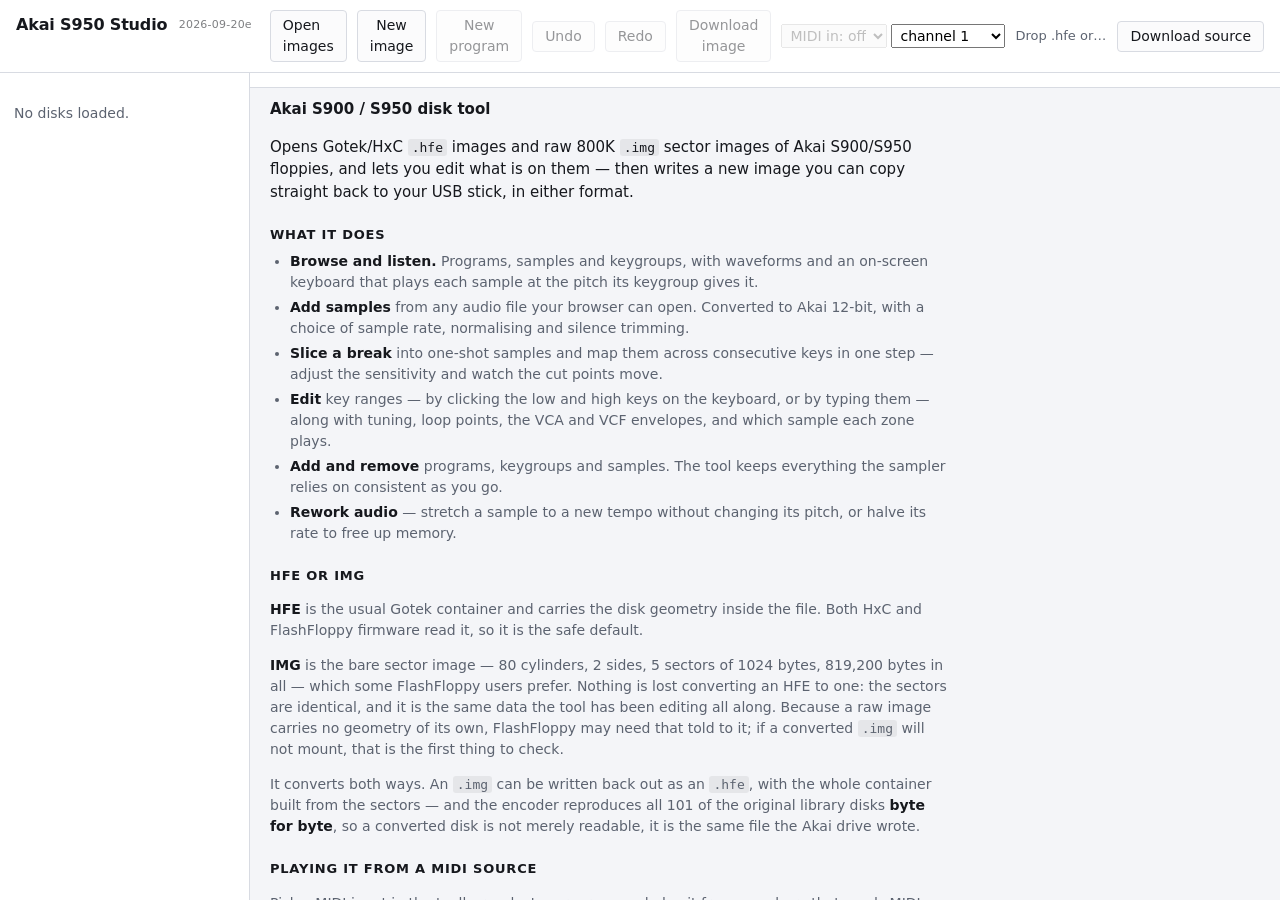
==== index.html @ 5ddc9b1e "New image: start a disk from nothing An empty S950 disk turns out to be 800 blocks of zeros. The onl" ====
<!doctype html>
<html lang="en">
<head>
<meta charset="utf-8">
<meta name="viewport" content="width=device-width, initial-scale=1">
<title>Akai S950 Studio</title>
<link rel="stylesheet" href="style.css">
</head>
<body>

<header>
  <h1>Akai S950 Studio <span id="buildStamp" title="Loaded code version - if this is not the latest, reload with Ctrl+F5"></span></h1>
  <div class="tools">
    <label class="button">
      Open images<input type="file" id="pick" accept=".hfe,.img" multiple hidden>
    </label>
    <label class="button" id="addSampleBtn">
      Add sample<input type="file" id="audioPick" accept="audio/*" hidden>
    </label>
    <button id="newImage" title="Start an empty 800K disk image, to fill and download">New image</button>
    <button id="newProgram" disabled title="Create an empty program on the selected disk">New program</button>
    <button id="undo" disabled title="Nothing to undo">Undo</button>
    <button id="redo" disabled title="Nothing to redo">Redo</button>
    <button id="save" disabled>Download image</button>
    <label class="midi" title="Play the selected program from any MIDI source. Needs the page
 served over http or https - Web MIDI is refused on a file:// page.">
      <select id="midiIn"><option value="">MIDI in: off</option></select>
      <select id="midiCh" title="Which MIDI channel to listen on"></select>
    </label>
    <span id="status">Drop .hfe or .img files anywhere, or use Open.</span>
    <!-- The source bundle, not a disk image — kept at the far right so it cannot be
         mistaken for "Download image" above. -->
    <a class="button" id="getSource" href="AkaiS950Web.zip" download
       title="Download AkaiS950Web.zip — the app's source, to run locally">Download source</a>
  </div>
</header>

<main>
  <nav id="tree" aria-label="Disk contents">
    <p class="empty">No disks loaded.</p>
  </nav>

  <section id="detail">
    <!-- one horizontal strip: name, actions, the type's own fields, then facts -->
    <div id="infoBar" hidden>
      <span id="fileName"></span>
      <span class="rowbuttons" id="fileOps" hidden>
        <button id="opRenameFile">Rename</button>
        <button id="opDelete" hidden>Delete</button>
      </span>
      <span id="progWrap" hidden><span id="progParams"></span></span>
      <span id="smpWrap" hidden><span id="smpParams"></span></span>
      <span id="fileFacts" class="muted"></span>
    </div>

    <div id="scroll">
    <div id="intro">
      <h2>Akai S900 / S950 disk tool</h2>
      <p class="lede">
        Opens Gotek/HxC <code>.hfe</code> images and raw 800K <code>.img</code> sector
        images of Akai S900/S950 floppies, and lets you edit what is on them &mdash; then
        writes a new image you can copy straight back to your USB stick, in either format.
      </p>

      <h3>What it does</h3>
      <ul>
        <li><b>Browse and listen.</b> Programs, samples and keygroups, with waveforms and
          an on-screen keyboard that plays each sample at the pitch its keygroup gives it.</li>
        <li><b>Add samples</b> from any audio file your browser can open. Converted to Akai
          12-bit, with a choice of sample rate, normalising and silence trimming.</li>
        <li><b>Slice a break</b> into one-shot samples and map them across consecutive keys
          in one step &mdash; adjust the sensitivity and watch the cut points move.</li>
        <li><b>Edit</b> key ranges &mdash; by clicking the low and high keys on the keyboard,
          or by typing them &mdash; along with tuning, loop points, the VCA and VCF envelopes,
          and which sample each zone plays.</li>
        <li><b>Add and remove</b> programs, keygroups and samples. The tool keeps everything
          the sampler relies on consistent as you go.</li>
        <li><b>Rework audio</b> &mdash; stretch a sample to a new tempo without changing its
          pitch, or halve its rate to free up memory.</li>
      </ul>

      <h3>HFE or IMG</h3>
      <p>
        <b>HFE</b> is the usual Gotek container and carries the disk geometry inside the
        file. Both HxC and FlashFloppy firmware read it, so it is the safe default.
      </p>
      <p>
        <b>IMG</b> is the bare sector image &mdash; 80 cylinders, 2 sides, 5 sectors of
        1024 bytes, 819,200 bytes in all &mdash; which some FlashFloppy users prefer.
        Nothing is lost converting an HFE to one: the sectors are identical, and it is the
        same data the tool has been editing all along. Because a raw image carries no
        geometry of its own, FlashFloppy may need that told to it; if a converted
        <code>.img</code> will not mount, that is the first thing to check.
      </p>
      <p>
        It converts both ways. An <code>.img</code> can be written back out as an
        <code>.hfe</code>, with the whole container built from the sectors &mdash; and the
        encoder reproduces all 101 of the original library disks <b>byte for byte</b>, so a
        converted disk is not merely readable, it is the same file the Akai drive wrote.
      </p>

      <h3>Playing it from a MIDI source</h3>
      <p>
        Pick a MIDI input in the toolbar, select a program, and play it from anywhere that
        sends MIDI &mdash; eight voices, with the keygroup under each note deciding the
        sample, the tuning and the whole voice, filter and envelopes included. Useful for
        hearing a program as an instrument rather than a list, and for sending the same
        part here and to a real S950 to compare the two.
      </p>
      <p>
        Browsers only grant MIDI access to a page served over http or https, so the control
        is greyed out if you opened <code>index.html</code> straight from disk. Run
        <code>node serve.js</code> and use the address it prints.
      </p>

      <h3>Getting started</h3>
      <ol>
        <li>Drop <code>.hfe</code> or <code>.img</code> files anywhere on this window, or
          use <b>Open images</b>. You can open several at once, in either format.</li>
        <li>Pick a program or a sample from the list on the left.</li>
        <li>Make your changes. <b>Undo</b> and <b>Redo</b> work throughout.</li>
        <li>Press <b>Download image</b>, choose <code>.hfe</code> or <code>.img</code>,
          and copy the file to your Gotek.</li>
      </ol>
      <p>
        Edits are held in this page until you download. The file you opened is never
        modified, and a disk with unsaved changes is marked with a <code>*</code>.
      </p>

      <h3>Back up your images first</h3>
      <p>
        Please keep a copy of your <code>.hfe</code> and <code>.img</code> files somewhere
        safe before editing them. This tool writes a new image rather than altering the
        original, but the copy you put on your Gotek replaces what was there &mdash; and a backup is the only thing
        that makes a mistake, yours or the tool's, undoable.
      </p>

      <h3>The honest disclaimer</h3>
      <p>
        This is an independent tool with no connection to Akai, offered as-is and with no
        warranty. It talks to disk images on your computer, never to your sampler, so it
        cannot reach your hardware directly.
      </p>
      <p>
        What it <i>can</i> do is write an image your sampler does not like. The disk format
        was worked out by reading a library of 101 original disks and confirming the findings
        on a real S950, and every image this tool produces is checked against the structures
        the sampler depends on &mdash; but a malformed image can make an S950 hang while
        loading, which is recoverable with a power cycle and a good disk, yet no fun in the
        middle of a session. Try an edited disk before you rely on it, and keep that backup.
      </p>

      <h3>It all runs here, and you can take it with you</h3>
      <p>
        Nothing is uploaded. Every image you open is read and written inside this page, on
        your own machine.
      </p>
      <p>
        <b>Download source</b> at the top right gives you the app to run locally: the page,
        the three scripts it loads, a small static server and the README &mdash; seven files,
        no build step and no dependencies. Worth doing if you would rather not depend on this
        page staying up.
      </p>
      <p>
        The tests, the calibration rig and the format document are not in it. They are on
        GitHub with the rest of the source, and a download that only has to run is friendlier
        than one that carries the workshop with it.
      </p>

      <h3>Running it yourself</h3>
      <p>
        Unzip it and open <code>index.html</code>. That is the whole of it &mdash; the
        scripts are plain <code>&lt;script&gt;</code> tags rather than ES modules precisely
        so a <code>file://</code> page can load them, with no server and no build step.
      </p>
      <p>
        One thing a local file cannot have, though, because browsers only grant it to a page
        served over http or https: <b>Web MIDI</b>, so the MIDI control stays greyed out. For
        that, serve the folder &mdash; any static server will do:
      </p>
      <ul>
        <li><code>node serve.js</code> &mdash; included in the download, and it prints the
          address. <code>node serve.js 8099</code> to choose the port.</li>
        <li><code>python -m http.server 8000</code> &mdash; if you have Python rather than
          Node. Use <code>python3</code> on a Mac or Linux.</li>
        <li><code>npx serve</code> &mdash; if you would rather not keep anything around.</li>
      </ul>
      <p>
        Then open the address it prints, not the file. <code>selftest.html</code> beside it
        checks the app end to end in your browser, and the Node scripts in the same folder
        check the disk format itself against a library of real disks.
      </p>
    </div>

    <div id="file" hidden>
      <table id="fields"></table>

      <!-- Keyboard across the top, then the keygroup list on the left with everything
           that list used to spell out - key range, envelopes, samples - in the editor
           beside it. The list is a column of numbers because every other column of it
           was a worse copy of a field in the property grid. -->
      <div id="kgWrap" hidden>
        <canvas id="piano"></canvas>

        <div id="kgLayout">
          <div id="kgList">
            <h3>Keygroups <span id="kgCount" class="muted"></span></h3>
            <div class="scroller"><table id="keygroups"></table></div>
            <div class="kgbtns">
              <button id="kgAdd" title="Add a keygroup after the selected one">Add</button>
              <button id="kgDel" disabled title="Delete the selected keygroup">Delete</button>
            </div>
          </div>

          <div id="kgEdit" hidden>
            <h3>Keygroup <span id="kgEditNum" class="muted"></span></h3>
            <div class="editor">
              <div class="envs">
                <canvas id="vca"></canvas>
                <div class="vcfrow">
                  <canvas id="vcf"></canvas>
                  <div class="amt">
                    <input type="range" id="vcfAmt" min="-50" max="50" value="0"
                           orient="vertical" aria-label="VCF amount">
                    <span id="vcfAmtLabel">amt<br>0</span>
                  </div>
                </div>
                <!-- what the envelopes belong with: the keys they answer to, the velocity
                     that shapes them, and the LFO that moves them. The zones and flags
                     are in the column beside. -->
                <div id="paramsUnder">
                  <div id="paramsTop" class="pgrid"></div>
                  <div id="paramsLfo" class="pgrid"></div>
                </div>
              </div>
              <div id="params" class="pgrid"></div>
            </div>
          </div>
        </div>
      </div>


    </div>
    </div>

      <div id="waveWrap" hidden>
        <!-- the title text is its own span: setting textContent on the h3 would
             take the buttons with it -->
        <h3><span id="waveTitle">Waveform</span>
          <span class="rowbuttons" id="sampleOps" hidden>
            <button id="opTrim">Trim silence</button>
            <button id="opHalve">Halve rate</button>
            <button id="opStretch">Fit to tempo</button>
            <button id="opLoop">Find loop</button>
            <button id="opSlice">Slice</button>
          </span>
        </h3>
        <!-- the transport stands beside the waveform rather than under it: the dock is
             the shortest thing on screen, and a row of controls below the canvas was
             spending the height on nothing -->
        <div class="waverow">
          <canvas id="wave"></canvas>
          <div class="playbar">
            <button id="play">Play</button>
            <button id="stop">Stop</button>
            <label><input type="checkbox" id="useLoop"> honour loop points</label>
            <label title="Emulate the S950's 6th-order Butterworth low-pass. The slope is exact and the top of its range is measured; the bottom of the sweep and the modulation depths are approximate."><input type="checkbox" id="useVcf" checked> filter + envelope</label>
          </div>
        </div>
      </div>
  </section>
</main>

<div id="drop">Drop disk images to open</div>

<dialog id="saveDlg">
  <form method="dialog">
    <h2>Download image</h2>
    <p id="svSource" class="muted"></p>

    <div class="grid">
      <label for="svName">File name</label>
      <div class="pair">
        <input type="text" id="svName" spellcheck="false">
        <span class="unit" id="svExt">.hfe</span>
      </div>

      <label>Format</label>
      <div class="pair stack">
        <label class="inline"><input type="radio" name="svFmt" id="svHfe" value="hfe" checked>
          <b>HFE</b> &mdash; Gotek with HxC firmware, and FlashFloppy</label>
        <label class="inline"><input type="radio" name="svFmt" id="svImg" value="img">
          <b>IMG</b> &mdash; raw sectors, for FlashFloppy</label>
      </div>
    </div>

    <p id="svSummary" class="summary"></p>

    <menu>
      <span class="spacer"></span>
      <button type="button" id="svCancel">Cancel</button>
      <button type="button" id="svGo">Download</button>
    </menu>
  </form>
</dialog>

<dialog id="sliceDlg">
  <form method="dialog">
    <h2>Slice into one-shots</h2>
    <p id="slSource" class="muted"></p>

    <div class="grid">
      <label for="slSens">Sensitivity</label>
      <div class="pair">
        <input type="range" id="slSens" min="0" max="100" value="50">
        <span class="unit" id="slSensVal">50</span>
      </div>

      <label for="slMin">Shortest slice</label>
      <div class="pair">
        <input type="number" id="slMin" min="5" max="1000" step="5" value="40">
        <span class="unit">milliseconds</span>
      </div>

      <label for="slProg">Map to program</label>
      <div class="pair"><select id="slProg"></select></div>

      <label for="slRoot">From key</label>
      <div class="pair">
        <input type="number" id="slRoot" min="0" max="127" value="36">
        <span class="unit" id="slRootName">C1</span>
      </div>

      <label for="slRam">Sampler memory</label>
      <div class="pair">
        <select id="slRam">
          <option value="2359296">2.25 MB - expanded</option>
          <option value="768000">750 KB - stock</option>
        </select>
      </div>
    </div>

    <canvas id="slWave" height="120"></canvas>
    <p id="slSummary" class="summary"></p>

    <menu>
      <span class="spacer"></span>
      <button type="button" id="slCancel">Cancel</button>
      <button type="button" id="slGo">Slice</button>
    </menu>
  </form>
</dialog>

<dialog id="loopDlg">
  <form method="dialog">
    <h2>Find a loop</h2>
    <p id="lpSource" class="muted"></p>

    <div class="grid">
      <label for="lpMin">Shortest loop</label>
      <div class="pair">
        <input type="number" id="lpMin" min="2" max="5000" step="5" value="40">
        <span class="unit">milliseconds</span>
      </div>

      <label for="lpEnd">Loop ends at</label>
      <div class="pair">
        <select id="lpEnd">
          <option value="sustain">where the sustain ends</option>
          <option value="sample">the end of the sample</option>
          <option value="current">the end marker it has now</option>
        </select>
        <span class="unit" id="lpEndAt"></span>
      </div>

      <label for="lpMode">Loop mode</label>
      <div class="pair">
        <select id="lpMode">
          <option value="L">Looping</option>
          <option value="A">Alternating</option>
        </select>
      </div>
    </div>

    <canvas id="lpWave" height="120" title="Click to put the loop end where you want it"></canvas>
    <p class="unit" id="lpHint">Click the waveform to move the loop end. The loop is found
      backwards from there, so a sample with a release wants its end before the tail.</p>
    <p id="lpSummary" class="summary"></p>

    <menu>
      <button type="button" id="lpPreview">Preview</button>
      <span class="spacer"></span>
      <button type="button" id="lpCancel">Cancel</button>
      <button type="button" id="lpGo">Set loop</button>
    </menu>
  </form>
</dialog>

<dialog id="importDlg">
  <form method="dialog">
    <h2>Add sample to disk</h2>
    <p id="impSource" class="muted"></p>

    <div class="grid">
      <label for="impBeats">Length to use</label>
      <div class="pair">
        <input type="number" id="impTrim" step="0.01" min="0.01"> <span class="unit">seconds</span>
        <button type="button" id="impFit">Trim to fit</button>
      </div>

      <label for="impName">Sample name</label>
      <div class="pair">
        <input type="text" id="impName" maxlength="10" spellcheck="false">
        <span class="unit">10 characters, upper case</span>
      </div>

      <label for="impRate">Sample rate</label>
      <div class="pair"><select id="impRate"></select></div>

      <label for="impPitch">Nominal pitch</label>
      <div class="pair">
        <input type="number" id="impPitch" min="0" max="127" value="60">
        <span class="unit" id="impPitchName">C3</span>
      </div>

      <label for="impLoop">Loop mode</label>
      <div class="pair">
        <select id="impLoop">
          <option value="O">One-shot</option>
          <option value="L">Looping</option>
          <option value="A">Alternating</option>
        </select>
      </div>

      <span></span>
      <label class="inline"><input type="checkbox" id="impNorm" checked> Normalise to full scale</label>
    </div>

    <p id="impSummary" class="summary"></p>

    <menu>
      <button type="button" id="impPreview">Preview</button>
      <span class="spacer"></span>
      <button type="button" id="impCancel">Cancel</button>
      <button type="button" id="impAdd">Add</button>
    </menu>
  </form>
</dialog>

<script src="akai.js"></script>
<script src="audio.js"></script>
<script src="app.js"></script>
</body>
</html>
---- style.css ----
:root {
  --ink: #16181d;
  --muted: #5c6370;
  --line: #d8dbe2;
  --panel: #ffffff;
  --ground: #f4f5f8;
  --accent: #3e76b8;
  --accent-dark: #1c4e8c;
  --warm: #a83800;
}

* { box-sizing: border-box; }

/* The app fills the window: header, then a row of tree and detail, with the
   waveform docked along the bottom of the detail pane. Only the middle scrolls. */
html, body {
  margin: 0;
  height: 100%;
  overflow: hidden;
  font: 14px/1.5 "Segoe UI", system-ui, -apple-system, Helvetica, Arial, sans-serif;
  color: var(--ink);
  background: var(--ground);
}
body { display: flex; flex-direction: column; }

header {
  flex: none;
  display: flex;
  align-items: baseline;
  gap: 18px;
  padding: 10px 16px;
  background: var(--panel);
  border-bottom: 1px solid var(--line);
  flex-wrap: wrap;
}

h1 { font-size: 16px; margin: 0; letter-spacing: -0.01em; }
h2 { font-size: 15px; margin: 0 0 10px; }
h3 { font-size: 13px; margin: 22px 0 8px; text-transform: uppercase;
     letter-spacing: 0.06em; color: var(--muted); }

.tools { display: flex; align-items: center; gap: 10px; flex: 1; min-width: 0; }

button, .button {
  font: inherit;
  padding: 4px 12px;
  border: 1px solid var(--line);
  border-radius: 4px;
  background: #fbfbfc;
  color: var(--ink);
  cursor: pointer;
}
button:hover:not(:disabled), .button:hover { background: #eef1f6; border-color: #b9c0cc; }
button:disabled { opacity: 0.45; cursor: default; }
/* .button is shared with <label>; an <a> also needs the underline taken off.
   margin-left:auto parks the source link at the far right of the tools row. */
a.button { text-decoration: none; }
#getSource { margin-left: auto; white-space: nowrap; }

#status { color: var(--muted); font-size: 13px; overflow: hidden; text-overflow: ellipsis; white-space: nowrap; }

main { display: flex; flex: 1; min-height: 0; align-items: stretch; }

nav {
  width: 250px;
  flex: none;
  overflow: auto;
  background: var(--panel);
  border-right: 1px solid var(--line);
  padding: 8px 0;
}

nav .empty { color: var(--muted); padding: 8px 14px; }

nav .disk { padding: 5px 12px; font-weight: 600; cursor: pointer; }
nav .disk.dirty { color: var(--warm); }
nav .group { padding: 3px 12px 3px 24px; color: var(--muted); font-size: 13px; }
nav .item {
  padding: 3px 12px 3px 36px;
  cursor: pointer;
  white-space: nowrap;
  overflow: hidden;
  text-overflow: ellipsis;
}
nav .item:hover, nav .disk:hover { background: #eef1f6; }
nav .item.sel { background: var(--accent); color: #fff; }
nav .item.away { color: var(--warm); }

#detail { flex: 1; min-width: 0; min-height: 0; display: flex; flex-direction: column; }
#scroll { flex: 1; min-height: 0; overflow: auto; padding: 10px 20px 28px; }
/* the keyboard is the first thing in the pane, and a margin on top of the pane padding
   pushed it a long way down a short screen */
#kgWrap > canvas:first-child { margin-top: 0; }

/* docked, so the waveform is always to hand while the rest scrolls */
#waveWrap {
  flex: none;
  border-top: 1px solid var(--line);
  background: var(--panel);
  padding: 4px 20px 10px;
}
#waveWrap h3 { margin: 6px 0 6px; }
#intro { max-width: 560px; color: var(--muted); }
#intro h2 { color: var(--ink); }
code { font-family: Consolas, "Cascadia Mono", monospace; font-size: 13px; }

table { border-collapse: collapse; width: 100%; font-size: 13px; }
#fields { max-width: 620px; }
#fields td { padding: 2px 10px 2px 0; vertical-align: top; }
#fields td:first-child { color: var(--muted); width: 190px; }

.scroller { overflow-x: auto; border: 1px solid var(--line); background: var(--panel); }
.scroller th, .scroller td { padding: 4px 9px; border-bottom: 1px solid #eceef2; white-space: nowrap; }
.scroller th { text-align: left; background: #f0f2f5; font-weight: 600; position: sticky; top: 0; }
.scroller tr { cursor: pointer; }
.scroller tr.sel td { background: #e4edf9; }
.scroller tr:hover td { background: #f2f6fb; }
.scroller tr.sel:hover td { background: #dbe8f8; }

/* The display size is fixed here, not in the canvas attributes: the script sets
   the backing store from the device pixel ratio, and reading that back as the
   layout size would compound it on every resize. */
canvas { display: block; width: 100%; background: var(--panel); border: 1px solid var(--line); }
#piano { height: 96px; margin-bottom: 10px; }
#wave { height: 150px; }

/* Waveform and transport side by side, the canvas taking whatever is left. */
.waverow { display: flex; align-items: stretch; gap: 14px; }
.waverow canvas { flex: 1; min-width: 0; }
.playbar { flex: none; width: 150px; display: flex; flex-direction: column;
           align-items: stretch; gap: 6px; font-size: 13px; }
.playbar label { color: var(--muted); display: flex; align-items: flex-start; gap: 6px;
                 line-height: 1.25; }
.playbar label input { flex: none; margin: 1px 0 0; }
.muted { color: var(--muted); font-weight: 400; text-transform: none; letter-spacing: 0; }

/* --- tree: native disclosure, so nodes toggle without any script */
nav details { }
nav summary { cursor: pointer; list-style: none; padding: 4px 12px; }
nav summary::-webkit-details-marker { display: none; }
nav summary::before { content: "\25B8"; display: inline-block; width: 12px; color: var(--muted); }
nav details[open] > summary::before { content: "\25BE"; }
nav summary.disk { font-weight: 600; }
nav summary.disk.dirty { color: var(--warm); }
nav summary.group { padding-left: 24px; color: var(--muted); font-size: 13px; }

/* --- keygroup editor */
.rowbuttons { float: right; font-weight: 400; text-transform: none; letter-spacing: 0; }
.rowbuttons button { font-size: 12px; padding: 2px 9px; }

/* Keyboard full width, then a row: the number list on the left, the editor filling
   what is left. The list is narrow enough that the envelopes and the property grid
   still sit side by side on a laptop. */
#kgLayout { display: flex; gap: 18px; align-items: flex-start; }

/* wide enough for its own heading: the list names the column it is in, level with the
   editor's heading beside it */
#kgList { flex: none; width: 112px; align-self: flex-start;
          position: sticky; top: 0; display: flex; flex-direction: column; gap: 6px; }
#kgList h3 { margin: 0; white-space: nowrap; }
#kgList .scroller { overflow-x: hidden; overflow-y: auto; max-height: 58vh; }
#keygroups td { padding: 3px 12px; text-align: right; border-left: 3px solid transparent; }
/* The number is the whole row, so the selection has to carry on its own - and with
   several selected the lead, the one the editor shows, has to stand out among them.
   A tint you have to look for is a selection you cannot trust, so the selected rows are
   plainly filled and the lead is filled harder still. */
#keygroups tr.sel td { background: #cfe1f7; color: var(--accent-dark); }
#keygroups tr.sel:hover td { background: #c3d9f3; }
#keygroups tr.lead td { background: #a9cdf1; border-left-color: var(--accent); font-weight: 600; }
#keygroups tr.lead:hover td { background: #9cc4ee; }
/* shift-clicking a list should extend it, not sweep up the numbers as text */
#kgList { user-select: none; -webkit-user-select: none; }
/* a zone naming a sample that is not on this disk - the only thing the wide table
   said that the editor beside it does not */
.scroller tr.away td { color: var(--warm); }
.kgbtns { display: flex; gap: 6px; }
.kgbtns button { flex: 1; font-size: 12px; padding: 2px 0; }

#kgEdit { flex: 1 1 auto; min-width: 0; }
#kgEdit h3 { margin-top: 0; }

.editor { display: flex; gap: 18px; align-items: flex-start; flex-wrap: wrap; }
.envs { flex: 1 1 420px; min-width: 320px; }
#vca, #vcf { height: 120px; }
#vca { margin-bottom: 8px; }
.vcfrow { display: flex; gap: 8px; align-items: stretch; }
.vcfrow canvas { flex: 1; min-width: 0; }
.amt { display: flex; flex-direction: column; align-items: center; width: 54px; flex: none; }
.amt input[type=range] {
  writing-mode: vertical-lr;
  direction: rtl;
  width: 24px;
  height: 96px;
  margin: 0;
}
.amt span { font-size: 11px; color: var(--muted); text-align: center; line-height: 1.3; margin-top: 4px; }

/* --- the info strip: one line under the toolbar */
#infoBar {
  flex: none;
  display: flex;
  align-items: center;
  gap: 14px;
  padding: 7px 20px;
  background: var(--panel);
  border-bottom: 1px solid var(--line);
  white-space: nowrap;
  overflow-x: auto;
  font-size: 13px;
}
#infoBar #fileName { font-weight: 600; font-size: 14px; }
#infoBar .rowbuttons { float: none; }
/* the facts give way first: they truncate rather than push the strip onto two lines */
#infoBar #fileFacts { margin-left: auto; padding-left: 14px;
                      min-width: 0; overflow: hidden; text-overflow: ellipsis; }
#infoBar > * { flex: none; }
#infoBar #fileFacts { flex: 0 1 auto; }

#smpParams, #progParams { display: inline-flex; align-items: center; gap: 14px; }
#smpParams label, #progParams label { color: var(--muted); display: inline-flex; align-items: center; gap: 5px; }
#smpParams input[type=number], #progParams input[type=number] { width: 62px; }
#smpParams input, #smpParams select, #progParams input { font: inherit; padding: 2px 5px;
             border: 1px solid var(--line); border-radius: 3px; }

.pgrid { display: grid; grid-template-columns: auto minmax(124px, 200px); gap: 3px 10px;
         align-items: center; font-size: 13px; }
.pgrid label { color: var(--muted); }
.pgrid select { font: inherit; padding: 2px 5px; border: 1px solid var(--line);
                border-radius: 3px; width: 100%; }

/* A parameter is something you sweep, so it is a slider with its figure beside it -
   wide enough to aim with, and the number still exact for reading back. */
.pgrid .slider { display: flex; align-items: center; gap: 7px; }
.pgrid .slider input[type=range] { flex: 1; min-width: 0; width: auto; margin: 0;
                                   height: 15px; accent-color: var(--accent); }
.pgrid .slider .val { flex: none; width: 27px; text-align: right; font-size: 12px;
                      font-variant-numeric: tabular-nums; }
.pgrid .head { grid-column: 1 / -1; margin-top: 10px; font-weight: 600; color: var(--ink);
               border-bottom: 1px solid var(--line); padding-bottom: 2px; }
/* the 'From keyboard' button rides in the Key range heading, and turns warm while it
   is armed - the same colour the keyboard marks the keys it is about to take */
.pgrid .head button { float: right; font-size: 11px; padding: 0 8px; margin-top: -1px;
                      font-weight: 400; }
.pgrid .head button.armed { background: var(--warm); border-color: var(--warm); color: #fff; }
.pgrid .head button.armed:hover { background: #8d2f00; border-color: #8d2f00; }

/* Under the envelopes, two grids side by side: the keys and the velocity, then the LFO.
   They wrap rather than squeeze when the pane is narrow. */
#paramsUnder { display: flex; gap: 20px; align-items: flex-start; margin-top: 10px;
               flex-wrap: wrap; }
#paramsTop, #paramsLfo { flex: 1 1 210px; min-width: 200px; }
/* and the third column takes the rest of the row */
#params { flex: 1 1 260px; min-width: 240px; }

/* --- add-sample dialog */
dialog {
  border: 1px solid #b9c0cc;
  border-radius: 6px;
  padding: 0;
  width: 520px;
  max-width: 94vw;
  box-shadow: 0 12px 40px rgba(0, 0, 0, 0.22);
  color: var(--ink);
}
dialog::backdrop { background: rgba(20, 24, 32, 0.35); }
dialog form { padding: 16px 18px 14px; }
dialog h2 { font-size: 15px; margin: 0 0 6px; }
dialog p { margin: 0 0 12px; }

dialog .grid { display: grid; grid-template-columns: 120px 1fr; gap: 8px 12px; align-items: center; }
dialog .grid > label { color: var(--muted); font-size: 13px; }
dialog .pair { display: flex; align-items: center; gap: 8px; }
dialog .pair input[type=number] { width: 88px; }
dialog .pair input[type=text] { width: 140px; text-transform: uppercase; }
dialog select { min-width: 150px; }
dialog input, dialog select {
  font: inherit; padding: 3px 6px; border: 1px solid var(--line); border-radius: 3px;
}
dialog .unit { color: var(--muted); font-size: 12px; }
dialog label.inline { font-size: 13px; display: flex; align-items: center; gap: 6px; }

dialog .summary {
  margin: 14px 0 0;
  padding: 8px 10px;
  border: 1px solid var(--line);
  border-radius: 4px;
  background: #fafbfc;
  font-size: 13px;
  white-space: pre-line;
  min-height: 42px;
}
dialog .summary.bad { color: #a8203a; border-color: #e4b6bf; background: #fdf6f7; }

dialog menu { display: flex; gap: 8px; align-items: center; margin: 14px 0 0; padding: 0; }
dialog menu .spacer { flex: 1; }

#drop {
  position: fixed;
  inset: 0;
  display: none;
  place-items: center;
  background: rgba(62, 118, 184, 0.12);
  border: 3px dashed var(--accent);
  font-size: 20px;
  color: var(--accent-dark);
  z-index: 10;
}
#drop.on { display: grid; }






/* The running code's build, in the header. Quiet until you look for it. */
#buildStamp {
  font-size: 11px;
  font-weight: normal;
  opacity: 0.55;
  letter-spacing: 0.02em;
  margin-left: 6px;
  vertical-align: 2px;
}

/* Slice dialog: the waveform with its cut markers, and a cost line that turns red
   when the plan will not fit. */
#slWave {
  display: block;
  width: 100%;
  height: 120px;
  margin: 10px 0 4px;
  border: 1px solid var(--line, #ccc);
  border-radius: 3px;
}

#slSens { width: 180px; vertical-align: middle; }

/* the loop-end choices are sentences, not words, so the control has to fit them */
#lpEnd { min-width: 215px; }
#lpHint { margin: 0 0 4px; line-height: 1.35; }

/* the loop dialog draws the tail of the sample, so the join can be seen as well as heard */
#lpWave {
  display: block;
  width: 100%;
  height: 120px;
  margin: 10px 0 4px;
  border: 1px solid var(--line, #ccc);
  border-radius: 3px;
}

.summary.bad { color: #b3261e; }

/* The intro is the whole first screen now, so it gets room to breathe and its own
   rhythm - but it still has to scroll on a laptop, hence the max-width rather than
   filling the pane. */
#intro { max-width: 680px; padding-bottom: 32px; }
#intro .lede { font-size: 15px; color: var(--ink); }
#intro h3 {
  margin: 22px 0 6px;
  font-size: 13px;
  font-weight: 600;
  color: var(--ink);
  text-transform: uppercase;
  letter-spacing: 0.06em;
}
#intro ul, #intro ol { margin: 6px 0; padding-left: 20px; }
#intro li { margin: 4px 0; }
#intro b { color: var(--ink); font-weight: 600; }
#intro code {
  background: var(--soft, rgba(127, 127, 127, 0.12));
  padding: 1px 4px;
  border-radius: 3px;
}

/* Save dialog: the two container choices stack rather than sitting side by side, so
   the explanation after each one has room. */
.pair.stack { display: flex; flex-direction: column; gap: 4px; align-items: flex-start; }
.pair.stack .inline { white-space: normal; }
#svName { min-width: 220px; }

/* MIDI input: two selects that read as one control in the toolbar. */
.midi { display: inline-flex; gap: 4px; align-items: center; }
.midi select {
  font: inherit;
  padding: 2px 4px;
  max-width: 190px;
}
.midi select:disabled { opacity: 0.5; }
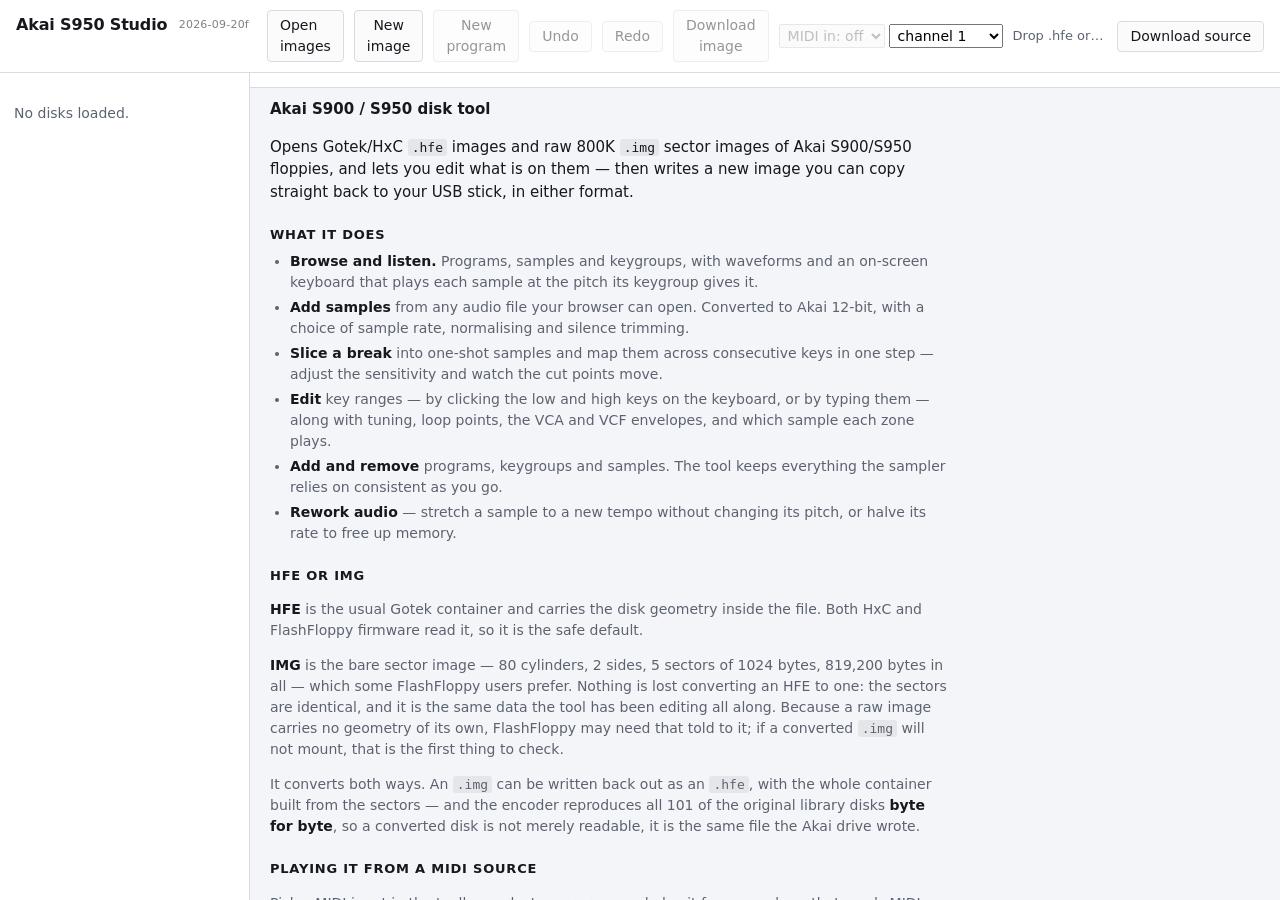
==== commit fcb5fb04: "Trim the silence off the end as well as the start A user asked for it: the trim took the silence off" ====
--- a/index.html
+++ b/index.html
@@ -248,7 +248,7 @@
              take the buttons with it -->
         <h3><span id="waveTitle">Waveform</span>
           <span class="rowbuttons" id="sampleOps" hidden>
-            <button id="opTrim">Trim silence</button>
+            <button id="opTrim" title="Remove the silence at both ends. A loop is never cut into: the end stops at the loop end.">Trim silence</button>
             <button id="opHalve">Halve rate</button>
             <button id="opStretch">Fit to tempo</button>
             <button id="opLoop">Find loop</button>
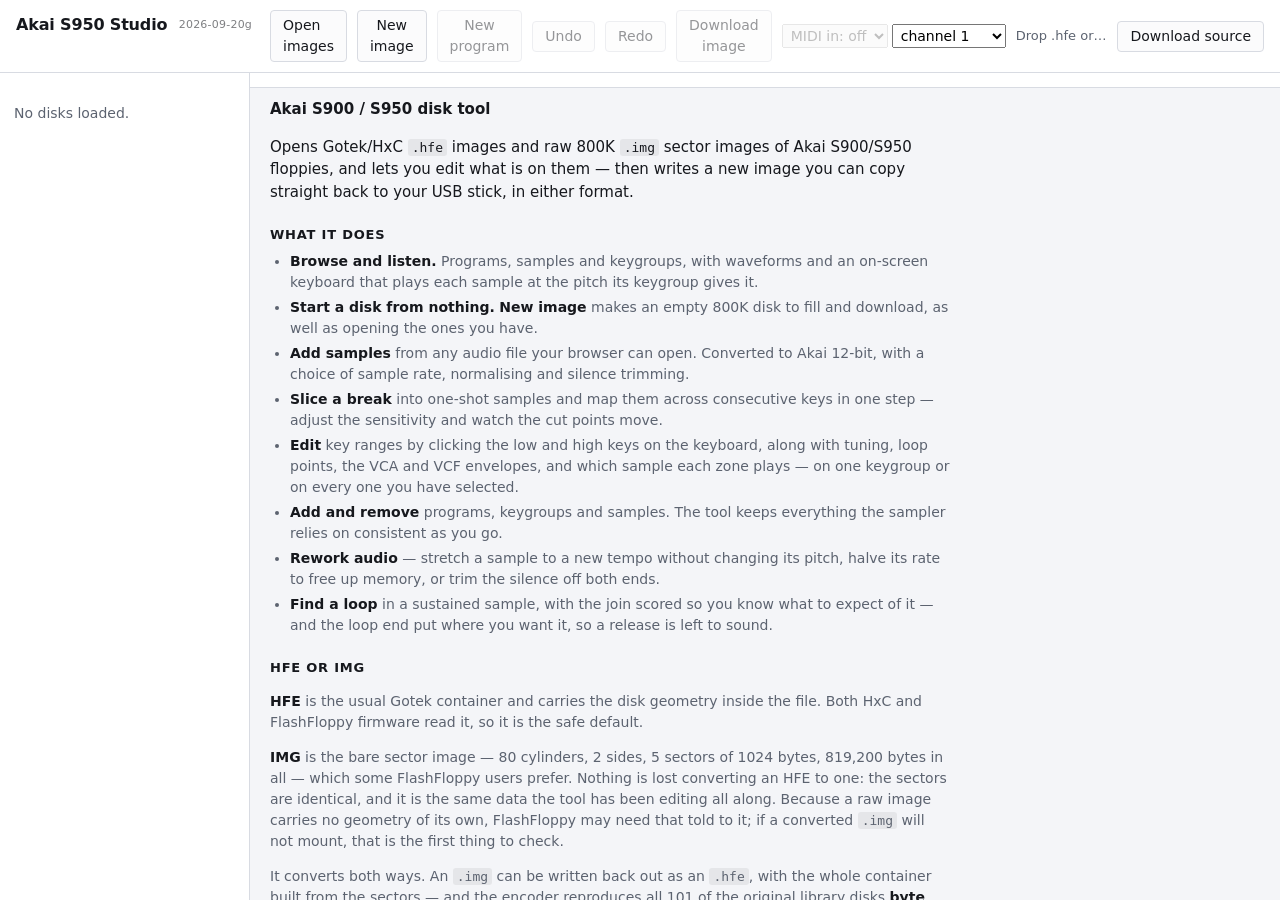
==== commit b1df763b: "Say what the tool now does, on the page and in the docs The page's own "what it does" list had not c" ====
--- a/index.html
+++ b/index.html
@@ -66,17 +66,22 @@
       <ul>
         <li><b>Browse and listen.</b> Programs, samples and keygroups, with waveforms and
           an on-screen keyboard that plays each sample at the pitch its keygroup gives it.</li>
+        <li><b>Start a disk from nothing.</b> <b>New image</b> makes an empty 800K disk to
+          fill and download, as well as opening the ones you have.</li>
         <li><b>Add samples</b> from any audio file your browser can open. Converted to Akai
           12-bit, with a choice of sample rate, normalising and silence trimming.</li>
         <li><b>Slice a break</b> into one-shot samples and map them across consecutive keys
           in one step &mdash; adjust the sensitivity and watch the cut points move.</li>
-        <li><b>Edit</b> key ranges &mdash; by clicking the low and high keys on the keyboard,
-          or by typing them &mdash; along with tuning, loop points, the VCA and VCF envelopes,
-          and which sample each zone plays.</li>
+        <li><b>Edit</b> key ranges by clicking the low and high keys on the keyboard, along
+          with tuning, loop points, the VCA and VCF envelopes, and which sample each zone
+          plays &mdash; on one keygroup or on every one you have selected.</li>
         <li><b>Add and remove</b> programs, keygroups and samples. The tool keeps everything
           the sampler relies on consistent as you go.</li>
         <li><b>Rework audio</b> &mdash; stretch a sample to a new tempo without changing its
-          pitch, or halve its rate to free up memory.</li>
+          pitch, halve its rate to free up memory, or trim the silence off both ends.</li>
+        <li><b>Find a loop</b> in a sustained sample, with the join scored so you know what
+          to expect of it &mdash; and the loop end put where you want it, so a release is
+          left to sound.</li>
       </ul>
 
       <h3>HFE or IMG</h3>
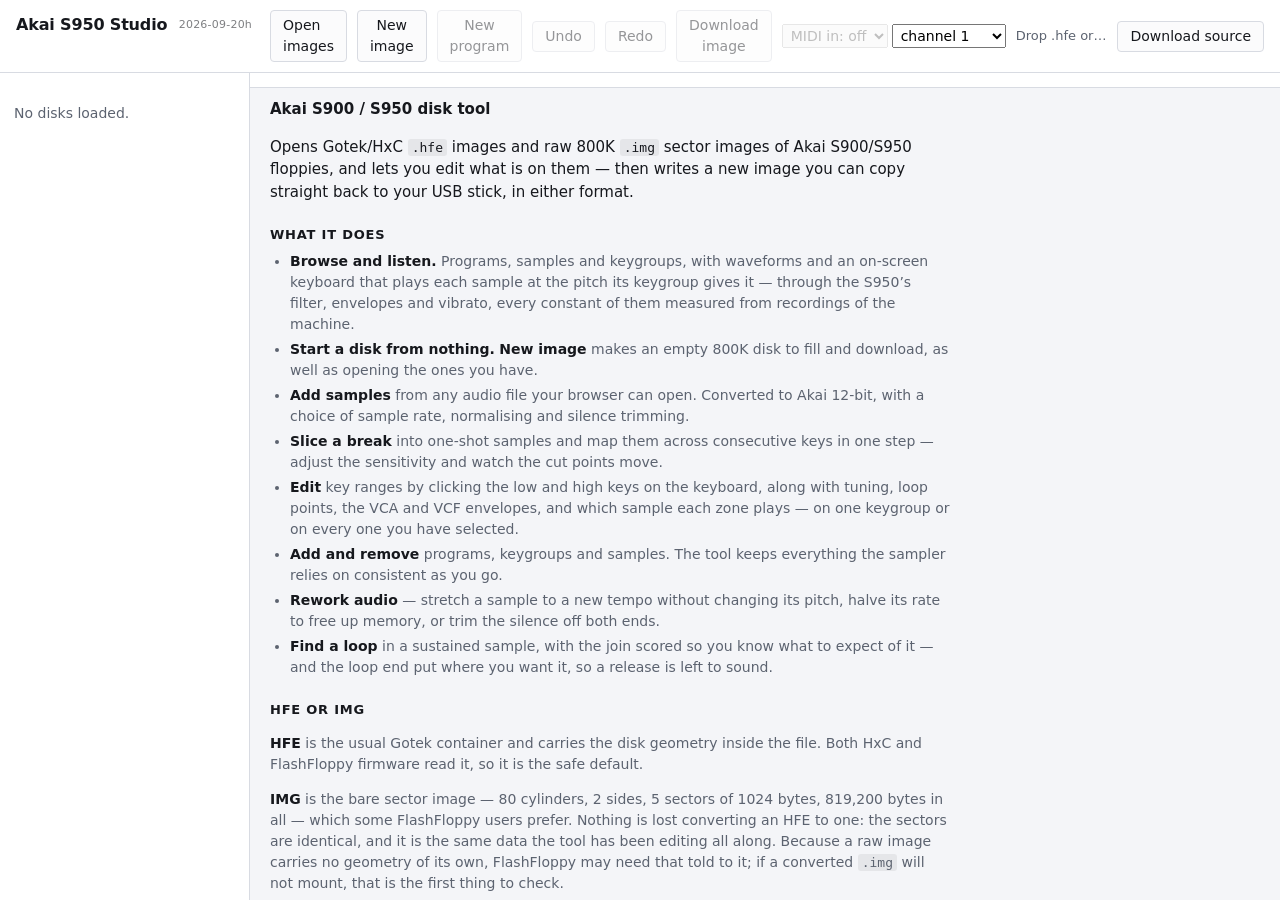
==== commit 7eb7cbda: "Play the LFO, with the constants the machine gave up audio.js had no LFO at all - it was held back d" ====
--- a/index.html
+++ b/index.html
@@ -65,7 +65,9 @@
       <h3>What it does</h3>
       <ul>
         <li><b>Browse and listen.</b> Programs, samples and keygroups, with waveforms and
-          an on-screen keyboard that plays each sample at the pitch its keygroup gives it.</li>
+          an on-screen keyboard that plays each sample at the pitch its keygroup gives it —
+          through the S950’s filter, envelopes and vibrato, every constant of them measured
+          from recordings of the machine.</li>
         <li><b>Start a disk from nothing.</b> <b>New image</b> makes an empty 800K disk to
           fill and download, as well as opening the ones you have.</li>
         <li><b>Add samples</b> from any audio file your browser can open. Converted to Akai
@@ -270,6 +272,7 @@
             <button id="stop">Stop</button>
             <label><input type="checkbox" id="useLoop"> honour loop points</label>
             <label title="Emulate the S950's 6th-order Butterworth low-pass. The slope is exact and the top of its range is measured; the bottom of the sweep and the modulation depths are approximate."><input type="checkbox" id="useVcf" checked> filter + envelope</label>
+            <label title="The S950's vibrato, measured on the machine: a sine, linear in rate, 1.53 cents of depth per unit, and a delay that fades in rather than waits. The modwheel adds to it over MIDI."><input type="checkbox" id="useLfo" checked> LFO</label>
           </div>
         </div>
       </div>
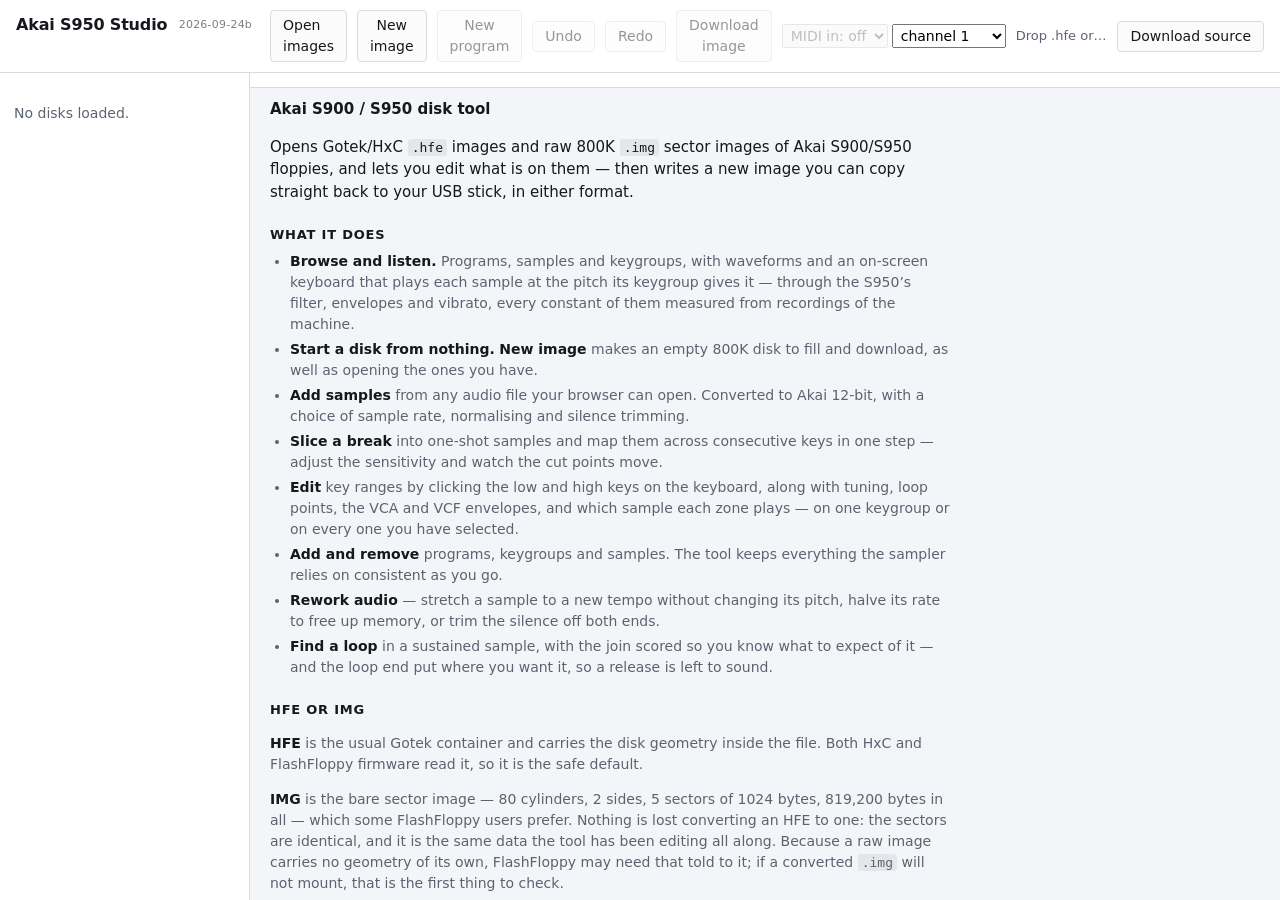
==== commit b92bba8f: "A sample saved as a WAV, and files copied between images The other half of the same work in VirtualS" ====
--- a/index.html
+++ b/index.html
@@ -47,6 +47,7 @@
       <span class="rowbuttons" id="fileOps" hidden>
         <button id="opRenameFile">Rename</button>
         <button id="opDelete" hidden>Delete</button>
+        <select id="opCopyTo" hidden title="Copy this onto another open disk image. A program brings every sample its zones name with it; a name already taken by something else is renamed rather than overwritten."></select>
       </span>
       <span id="progWrap" hidden><span id="progParams"></span></span>
       <span id="smpWrap" hidden><span id="smpParams"></span></span>
@@ -216,6 +217,7 @@
             <div class="kgbtns">
               <button id="kgAdd" title="Add a keygroup after the selected one">Add</button>
               <button id="kgDel" disabled title="Delete the selected keygroup">Delete</button>
+              <button id="kgCopy" disabled title="Copy the selected keygroup onto another program, here or on another open disk. The samples its zones name come with it.">Copy to...</button>
             </div>
           </div>
 
@@ -260,6 +262,7 @@
             <button id="opStretch">Fit to tempo</button>
             <button id="opLoop">Find loop</button>
             <button id="opSlice">Slice</button>
+            <button id="opExportWav" title="Save this sample as a 16-bit WAV at its own rate. The loop and root note travel in the file, so a sampler that reads them picks the loop up by itself.">Export WAV</button>
           </span>
         </h3>
         <!-- the transport stands beside the waveform rather than under it: the dock is
@@ -359,6 +362,26 @@
   </form>
 </dialog>
 
+<dialog id="kgDlg">
+  <form method="dialog">
+    <h2>Copy keygroup</h2>
+    <p id="kgSource" class="muted"></p>
+
+    <div class="grid">
+      <label for="kgTarget">Into program</label>
+      <div class="pair"><select id="kgTarget" size="10"></select></div>
+    </div>
+
+    <p id="kgSummary" class="summary"></p>
+
+    <menu>
+      <span class="spacer"></span>
+      <button type="button" id="kgCancel">Cancel</button>
+      <button type="button" id="kgGo">Copy</button>
+    </menu>
+  </form>
+</dialog>
+
 <dialog id="loopDlg">
   <form method="dialog">
     <h2>Find a loop</h2>
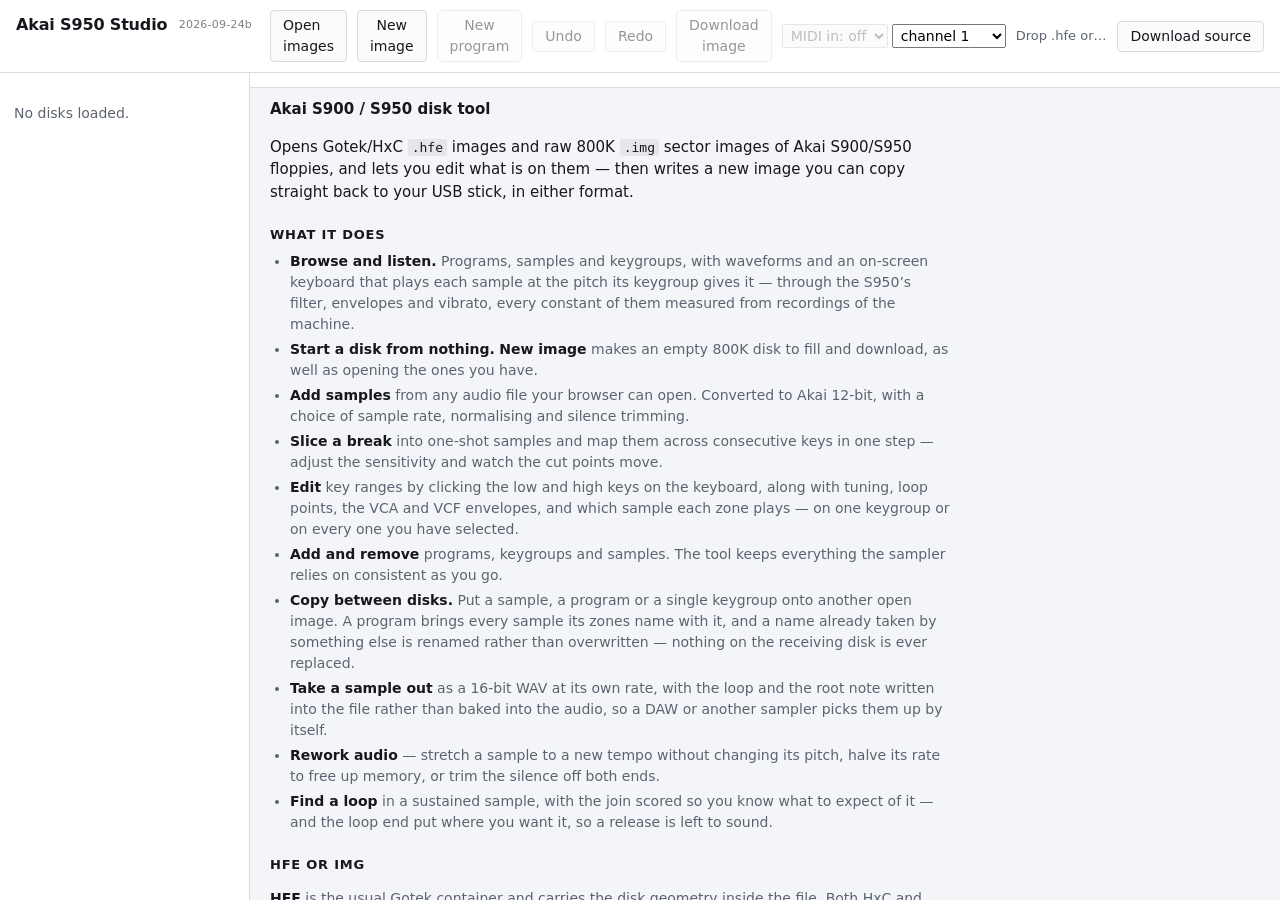
==== commit 43ddb5bc: "The tutorial and the front page catch up The walk-through gains the velocity strip, copying between " ====
--- a/index.html
+++ b/index.html
@@ -80,6 +80,13 @@
           plays &mdash; on one keygroup or on every one you have selected.</li>
         <li><b>Add and remove</b> programs, keygroups and samples. The tool keeps everything
           the sampler relies on consistent as you go.</li>
+        <li><b>Copy between disks.</b> Put a sample, a program or a single keygroup onto
+          another open image. A program brings every sample its zones name with it, and a
+          name already taken by something else is renamed rather than overwritten &mdash;
+          nothing on the receiving disk is ever replaced.</li>
+        <li><b>Take a sample out</b> as a 16-bit WAV at its own rate, with the loop and the
+          root note written into the file rather than baked into the audio, so a DAW or
+          another sampler picks them up by itself.</li>
         <li><b>Rework audio</b> &mdash; stretch a sample to a new tempo without changing its
           pitch, halve its rate to free up memory, or trim the silence off both ends.</li>
         <li><b>Find a loop</b> in a sustained sample, with the join scored so you know what
@@ -208,7 +215,17 @@
            beside it. The list is a column of numbers because every other column of it
            was a worse copy of a field in the property grid. -->
       <div id="kgWrap" hidden>
-        <canvas id="piano"></canvas>
+        <!-- The keyboard, and on the right of the same row how hard it strikes.
+             Velocity opens the filter - 8.34 octaves across the full range, pivoting
+             at 65 - so a fixed strike hides most of what the filter does. -->
+        <div class="keyrow">
+          <canvas id="piano"></canvas>
+          <div class="velstrip" title="How hard the keyboard strikes, 1 to 127. Velocity opens the filter and lifts the level a little, so a softer strike is a darker, quieter note.">
+            <input type="range" id="velocity" min="1" max="127" value="100"
+                   aria-label="Keyboard velocity">
+            <span id="velocityVal">100</span>
+          </div>
+        </div>
 
         <div id="kgLayout">
           <div id="kgList">
--- a/style.css
+++ b/style.css
@@ -90,7 +90,8 @@
 #scroll { flex: 1; min-height: 0; overflow: auto; padding: 10px 20px 28px; }
 /* the keyboard is the first thing in the pane, and a margin on top of the pane padding
    pushed it a long way down a short screen */
-#kgWrap > canvas:first-child { margin-top: 0; }
+#kgWrap > canvas:first-child,
+#kgWrap > .keyrow:first-child { margin-top: 0; }
 
 /* docked, so the waveform is always to hand while the rest scrolls */
 #waveWrap {
@@ -121,6 +122,25 @@
    the backing store from the device pixel ratio, and reading that back as the
    layout size would compound it on every resize. */
 canvas { display: block; width: 100%; background: var(--panel); border: 1px solid var(--line); }
+/* The keyboard and its velocity strip in one row, the same shape as the waveform and
+   its transport below. The canvas takes whatever is left. */
+.keyrow { display: flex; align-items: stretch; gap: 10px; margin-bottom: 10px; }
+.keyrow canvas { flex: 1; min-width: 0; margin-bottom: 0; }
+
+.velstrip { flex: none; width: 26px; display: flex; flex-direction: column;
+            align-items: center; gap: 3px; }
+
+/* vertical-lr with rtl is what puts the maximum at the TOP, the way a fader reads;
+   slider-vertical is the older spelling, left in for anything that still wants it. */
+.velstrip input[type="range"] {
+  writing-mode: vertical-lr;
+  direction: rtl;
+  -webkit-appearance: slider-vertical;
+  appearance: slider-vertical;
+  width: 20px; flex: 1; margin: 0; padding: 0; cursor: pointer;
+}
+.velstrip span { font-size: 10px; color: var(--muted); line-height: 1; }
+
 #piano { height: 96px; margin-bottom: 10px; }
 #wave { height: 150px; }
 
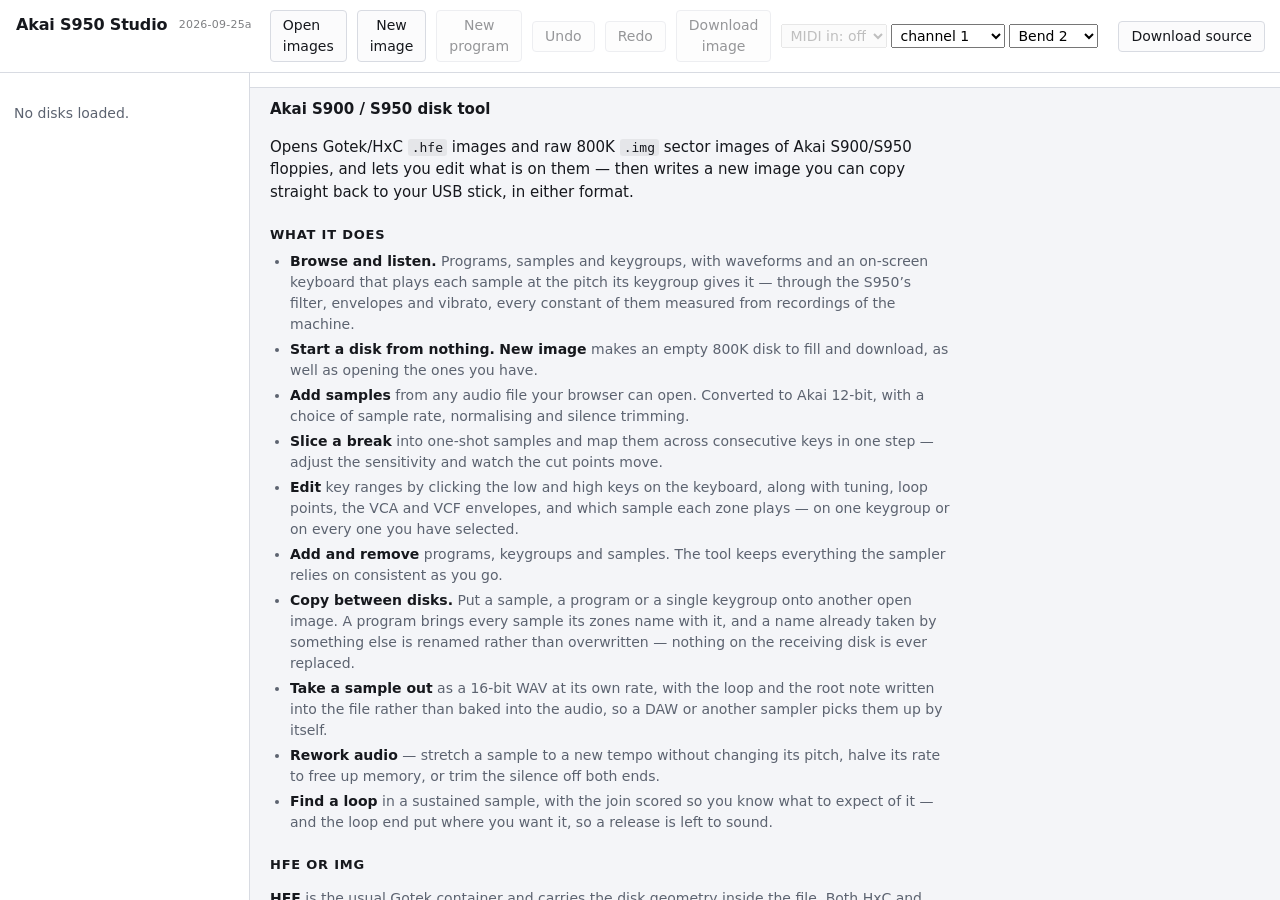
==== commit 9171edba: "Velocity to attack and release, warp, output port, loops, pitch bend Six calibration runs on the har" ====
--- a/index.html
+++ b/index.html
@@ -26,6 +26,22 @@
  served over http or https - Web MIDI is refused on a file:// page.">
       <select id="midiIn"><option value="">MIDI in: off</option></select>
       <select id="midiCh" title="Which MIDI channel to listen on"></select>
+      <!-- The machine's MIDI page has this, 1 to 12 semitones. It belongs to the machine
+           rather than to a programme, so there is nothing on a disk to read it from. -->
+      <select id="bendRange" title="How far the pitch wheel bends, as on the machine's MIDI page">
+        <option value="1">Bend 1</option>
+        <option value="2" selected>Bend 2</option>
+        <option value="3">Bend 3</option>
+        <option value="4">Bend 4</option>
+        <option value="5">Bend 5</option>
+        <option value="6">Bend 6</option>
+        <option value="7">Bend 7</option>
+        <option value="8">Bend 8</option>
+        <option value="9">Bend 9</option>
+        <option value="10">Bend 10</option>
+        <option value="11">Bend 11</option>
+        <option value="12">Bend 12</option>
+      </select>
     </label>
     <span id="status">Drop .hfe or .img files anywhere, or use Open.</span>
     <!-- The source bundle, not a disk image — kept at the far right so it cannot be
